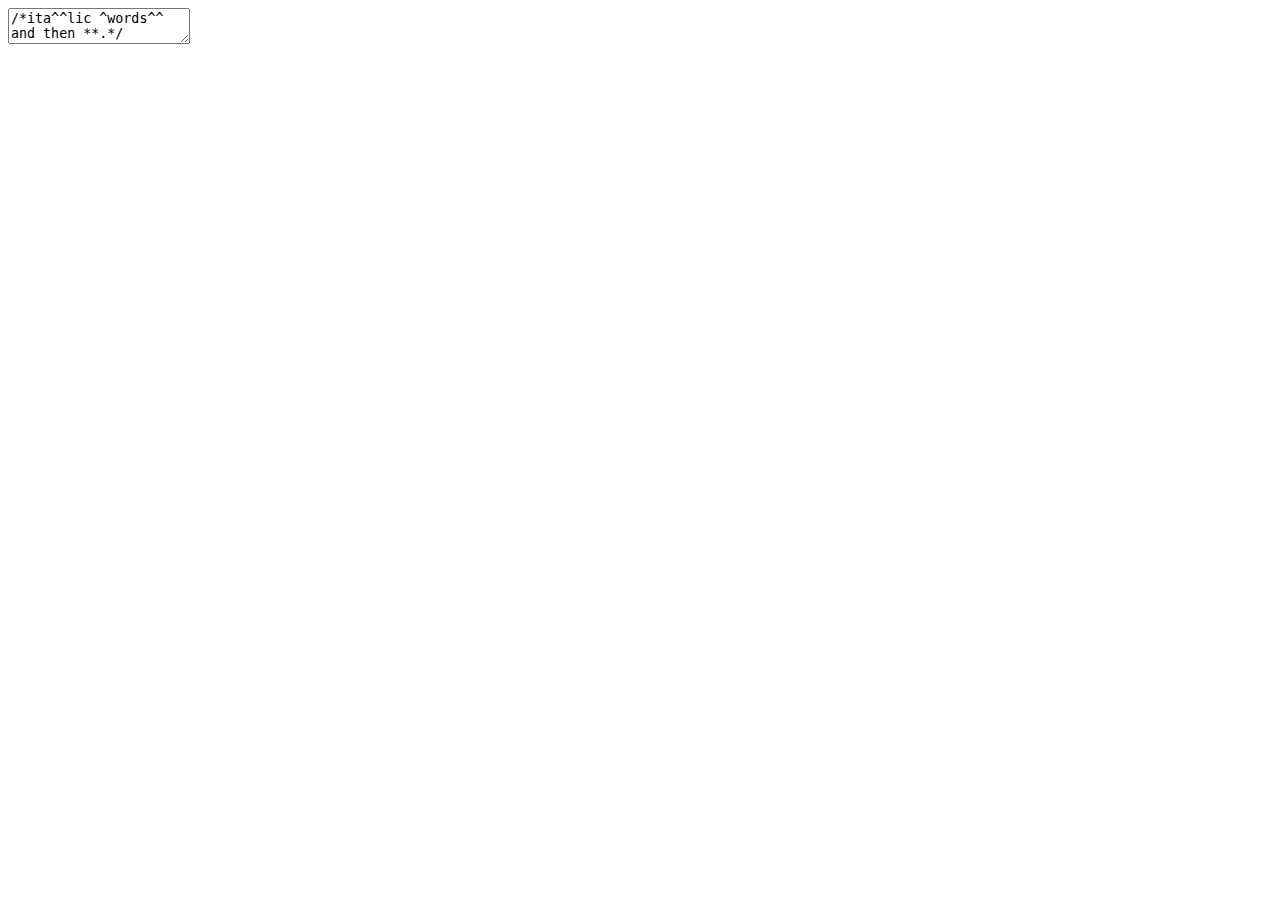
==== index.html @ 2175dc07 "consolidate" ====
<!DOCTYPE html>
<html lang="en">

<head>
  <meta charset="utf-8">
	<title>Olio Viewer</title>
	<meta name="description" content="Olio Viewer">
	<meta name="author" content="me">
	<meta name="theme-color" content="#B12A34">
	<meta name="viewport" content="width=device-width, initial-scale=1">
	<link rel="shortcut icon" href="favicon.ico">
	<link rel="stylesheet" href="./style.css">
</head>

<body>
  <div id="root"></div>
  <textarea id="text_edit">/*ita^^lic ^words^^ and then **.*/</textarea>
  <script type="module" src="./main.js"></script>
</body>

</html>
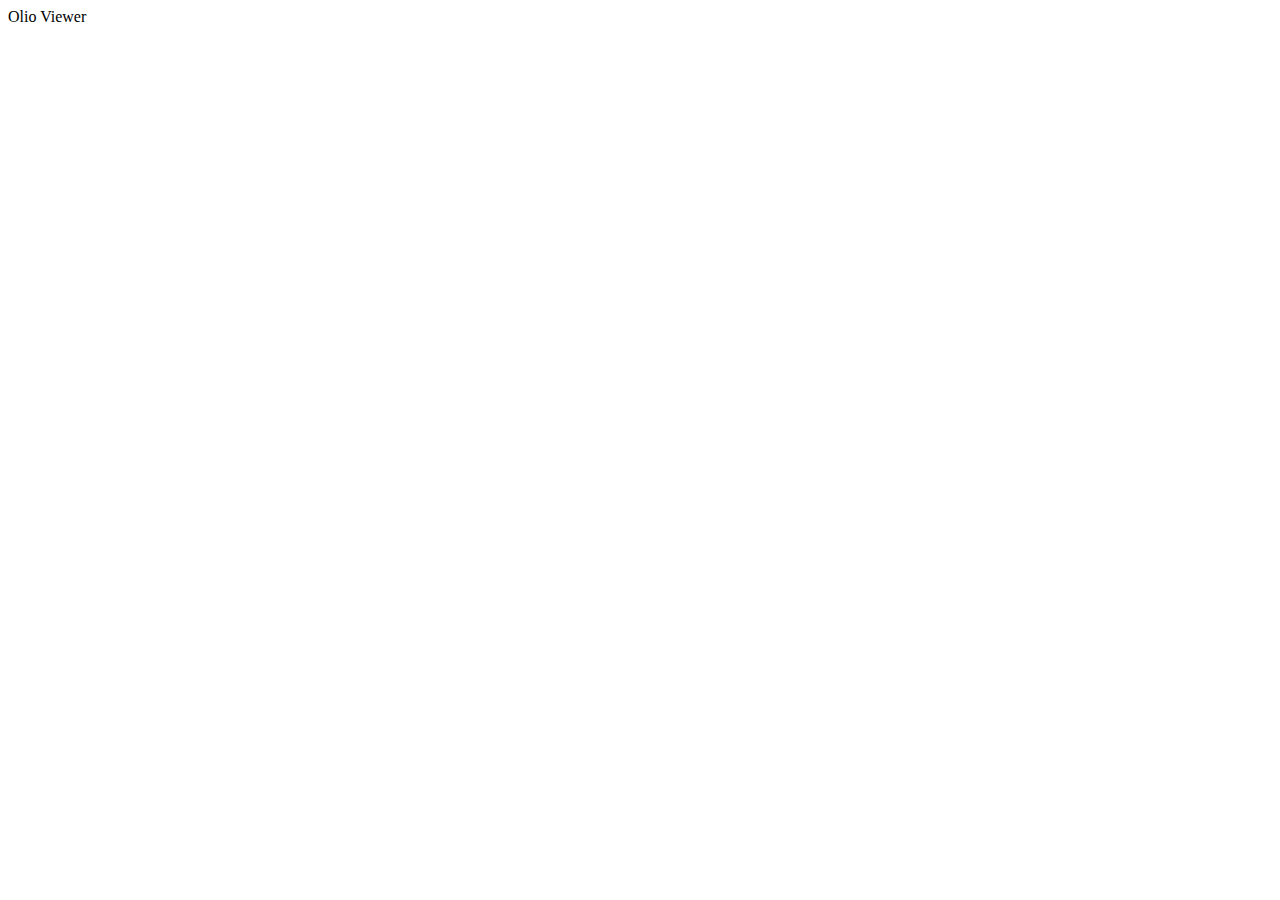
==== commit bfca3a49: "fix tracking" ====
--- a/index.html
+++ b/index.html
@@ -3,8 +3,8 @@
 
 <head>
   <meta charset="utf-8">
-	<title>Olio Viewer</title>
-	<meta name="description" content="Olio Viewer">
+	<title>Olio</title>
+	<meta name="description" content="Olio">
 	<meta name="author" content="me">
 	<meta name="theme-color" content="#B12A34">
 	<meta name="viewport" content="width=device-width, initial-scale=1">
@@ -13,9 +13,7 @@
 </head>
 
 <body>
-  <div id="root"></div>
-  <textarea id="text_edit">/*ita^^lic ^words^^ and then **.*/</textarea>
-  <script type="module" src="./main.js"></script>
+  <div class="divlink" onclick="document.location.href='./olio_viewer'">Olio Viewer</div>
 </body>
 
 </html>
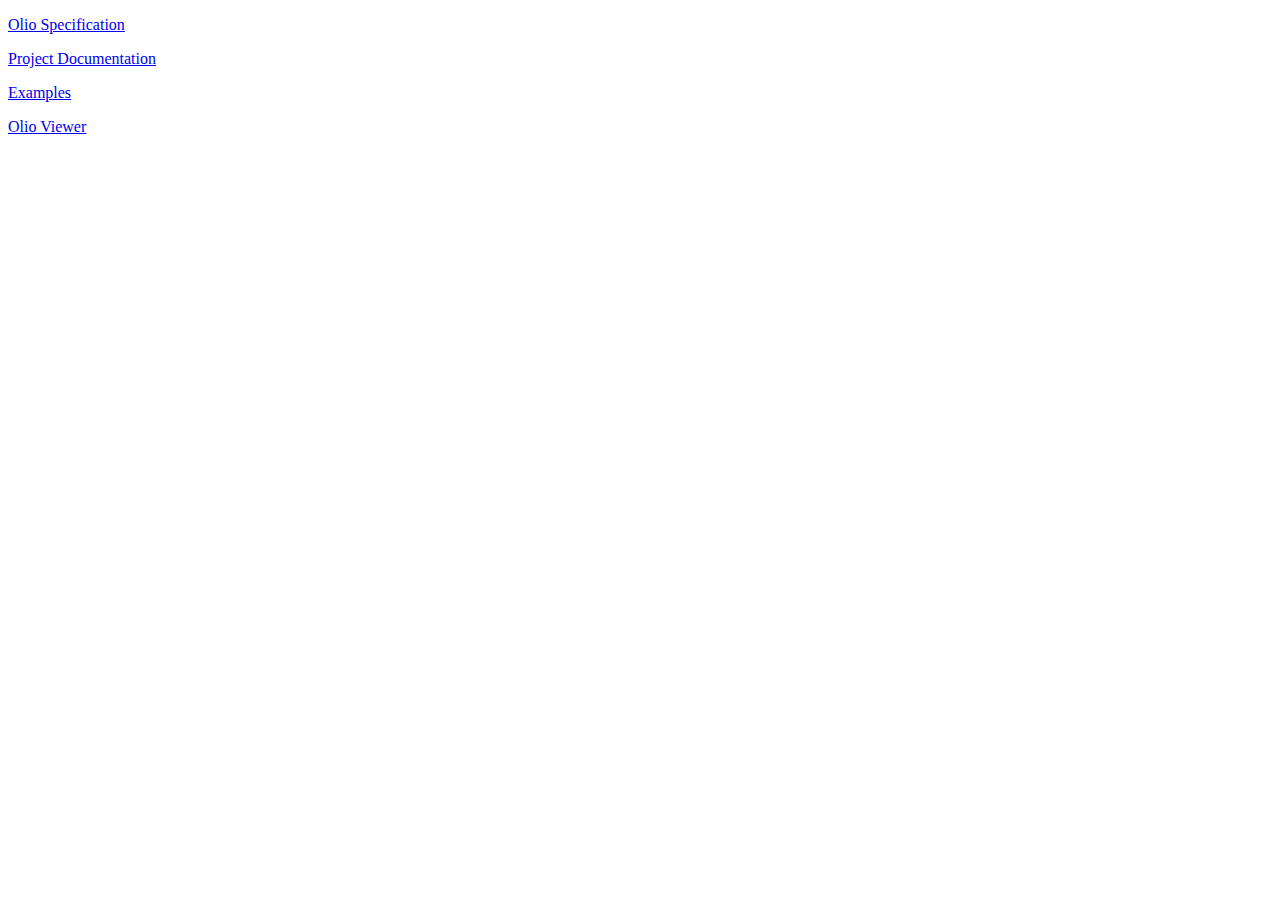
==== commit 276f222b: "reorg" ====
--- a/index.html
+++ b/index.html
@@ -8,12 +8,23 @@
 	<meta name="author" content="me">
 	<meta name="theme-color" content="#B12A34">
 	<meta name="viewport" content="width=device-width, initial-scale=1">
-	<link rel="shortcut icon" href="favicon.ico">
-	<link rel="stylesheet" href="./style.css">
+	<link rel="shortcut icon" href="./repo/favicon.ico">
+	<link rel="stylesheet" href="./repo/style.css">
 </head>
 
 <body>
-  <div class="divlink" onclick="document.location.href='./olio_viewer'">Olio Viewer</div>
+  <p>
+    <a href="./spec">Olio Specification</a>
+  </p>
+  <p>
+    <a href="./docs">Project Documentation</a>
+  </p>
+  <p>
+    <a href="./examples">Examples</a>
+  </p>
+  <p>
+    <a href="./olio_viewer">Olio Viewer</a>
+  </p>
 </body>
 
 </html>
